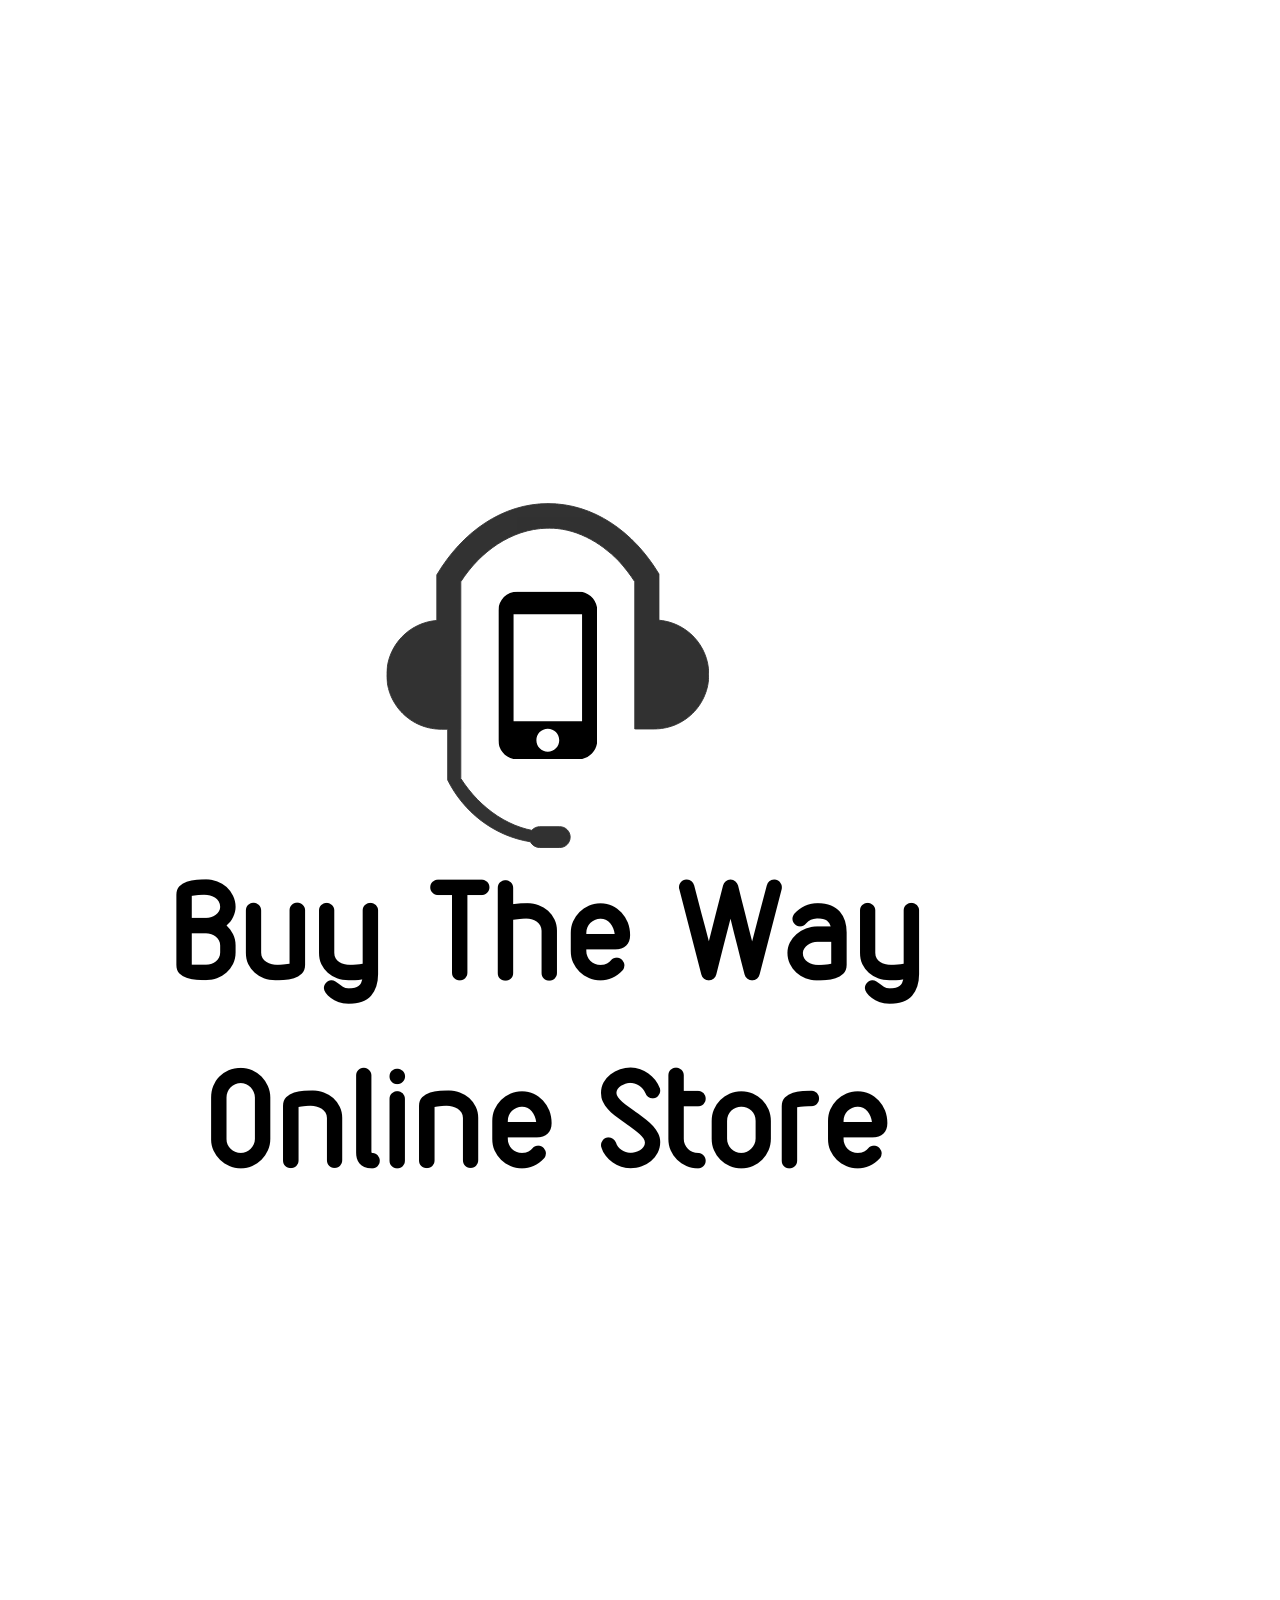
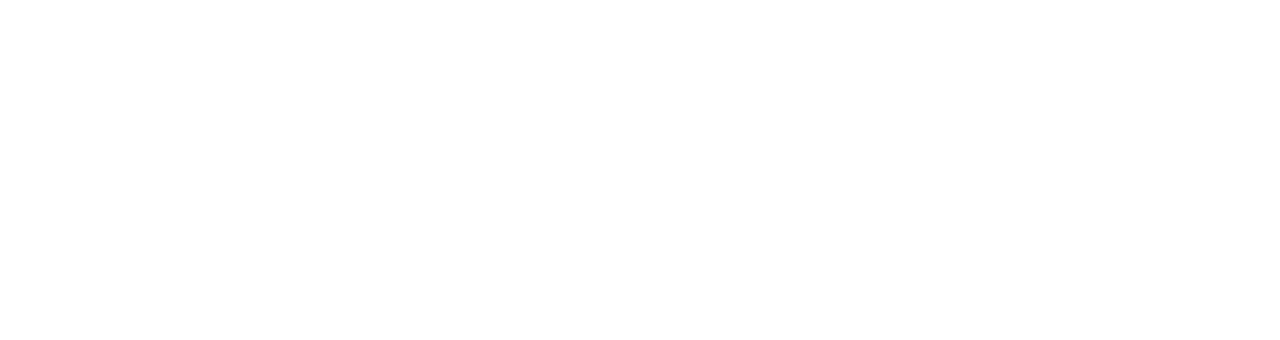
==== index.html @ 7ff97328 "Add files via upload" ====
<!DOCTYPE html>
<html>
  <head>
    <meta http-equiv="content-type" content="text/html; charset=utf-8" />
    <meta name="" content="">
    <title>Buy The Way</title>
  </head>
  <link rel="stylesheet" href="./style.css" type="text/css" media="all" />
  <body>
    <img id="firsScreen" src="./logo.png" alt="logo" />
  </body>
</html>
---- style.css ----
#firstScreen{
  width: 100%;
  height: 50%;
  
}
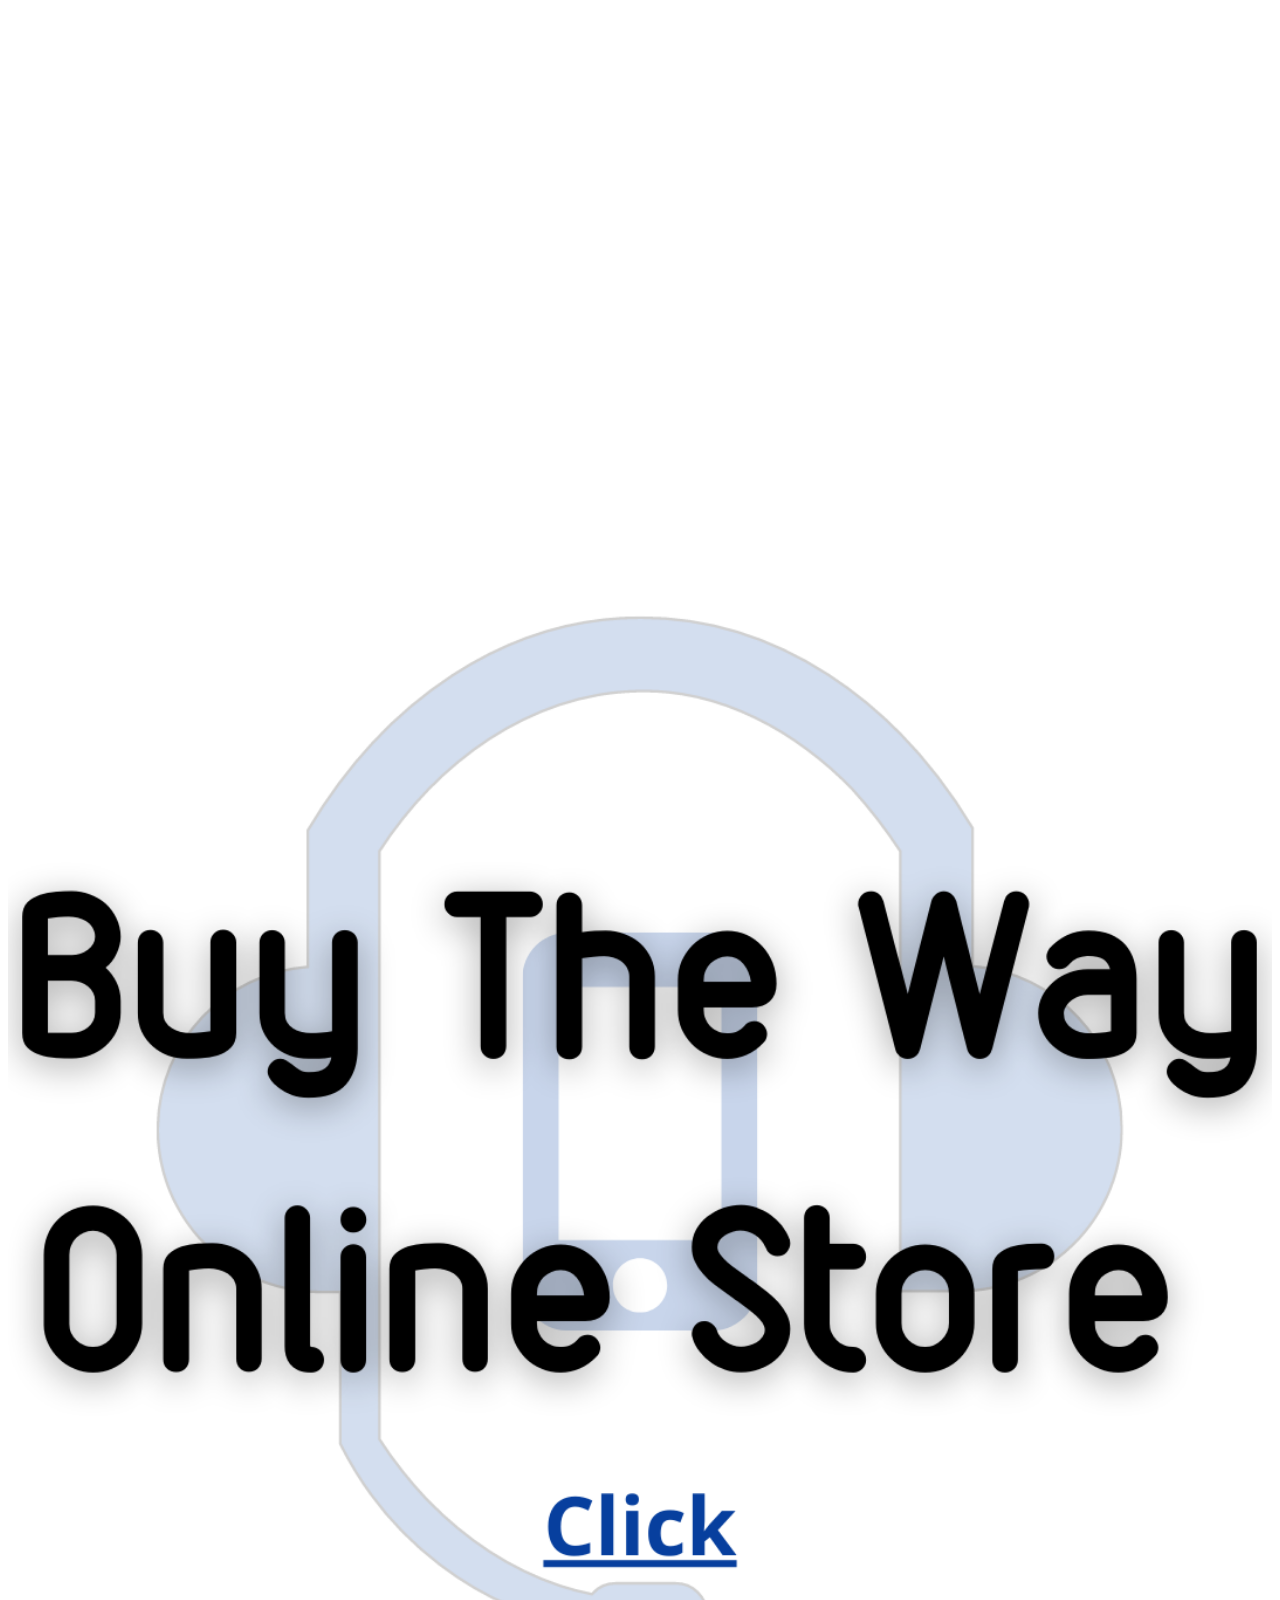
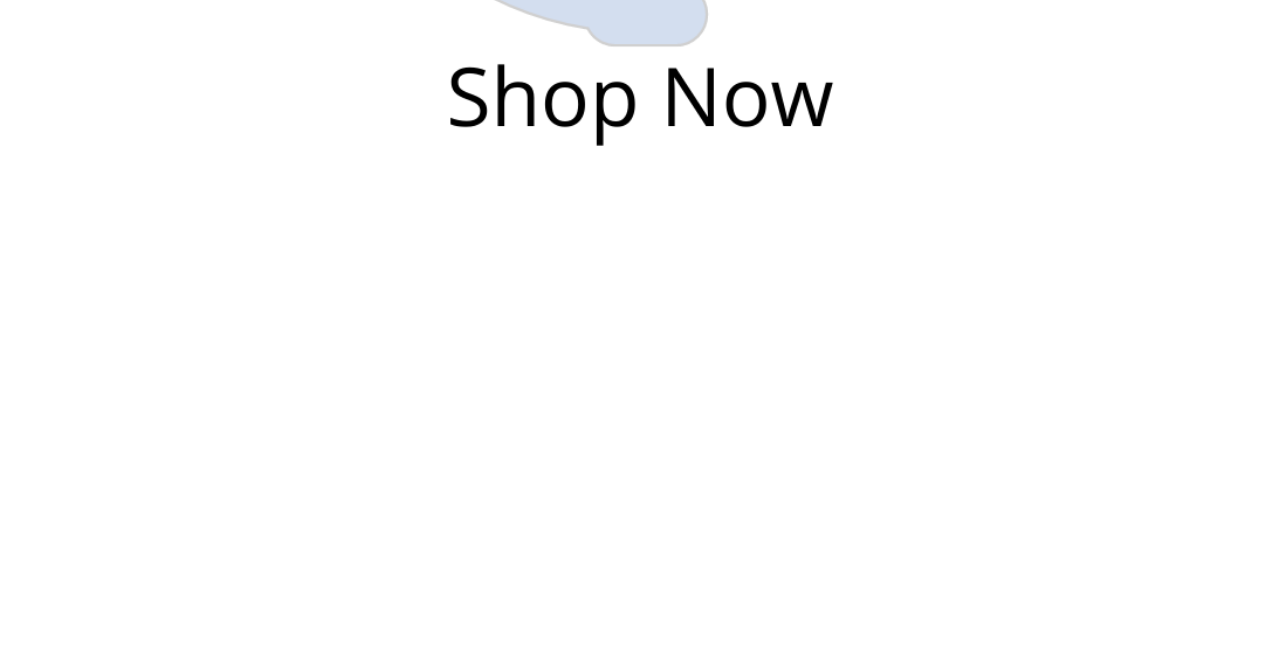
==== commit ed7ddf15: "Add files via upload" ====
--- a/index.html
+++ b/index.html
@@ -6,7 +6,7 @@
     <title>Buy The Way</title>
   </head>
   <link rel="stylesheet" href="./style.css" type="text/css" media="all" />
-  <body>
-    <img id="firsScreen" src="./logo.png" alt="logo" />
+  <body><a href="./shopping.html">
+    <img id="firstScreen" src="./awewa.png" alt="firstScreen" /></a>
   </body>
 </html>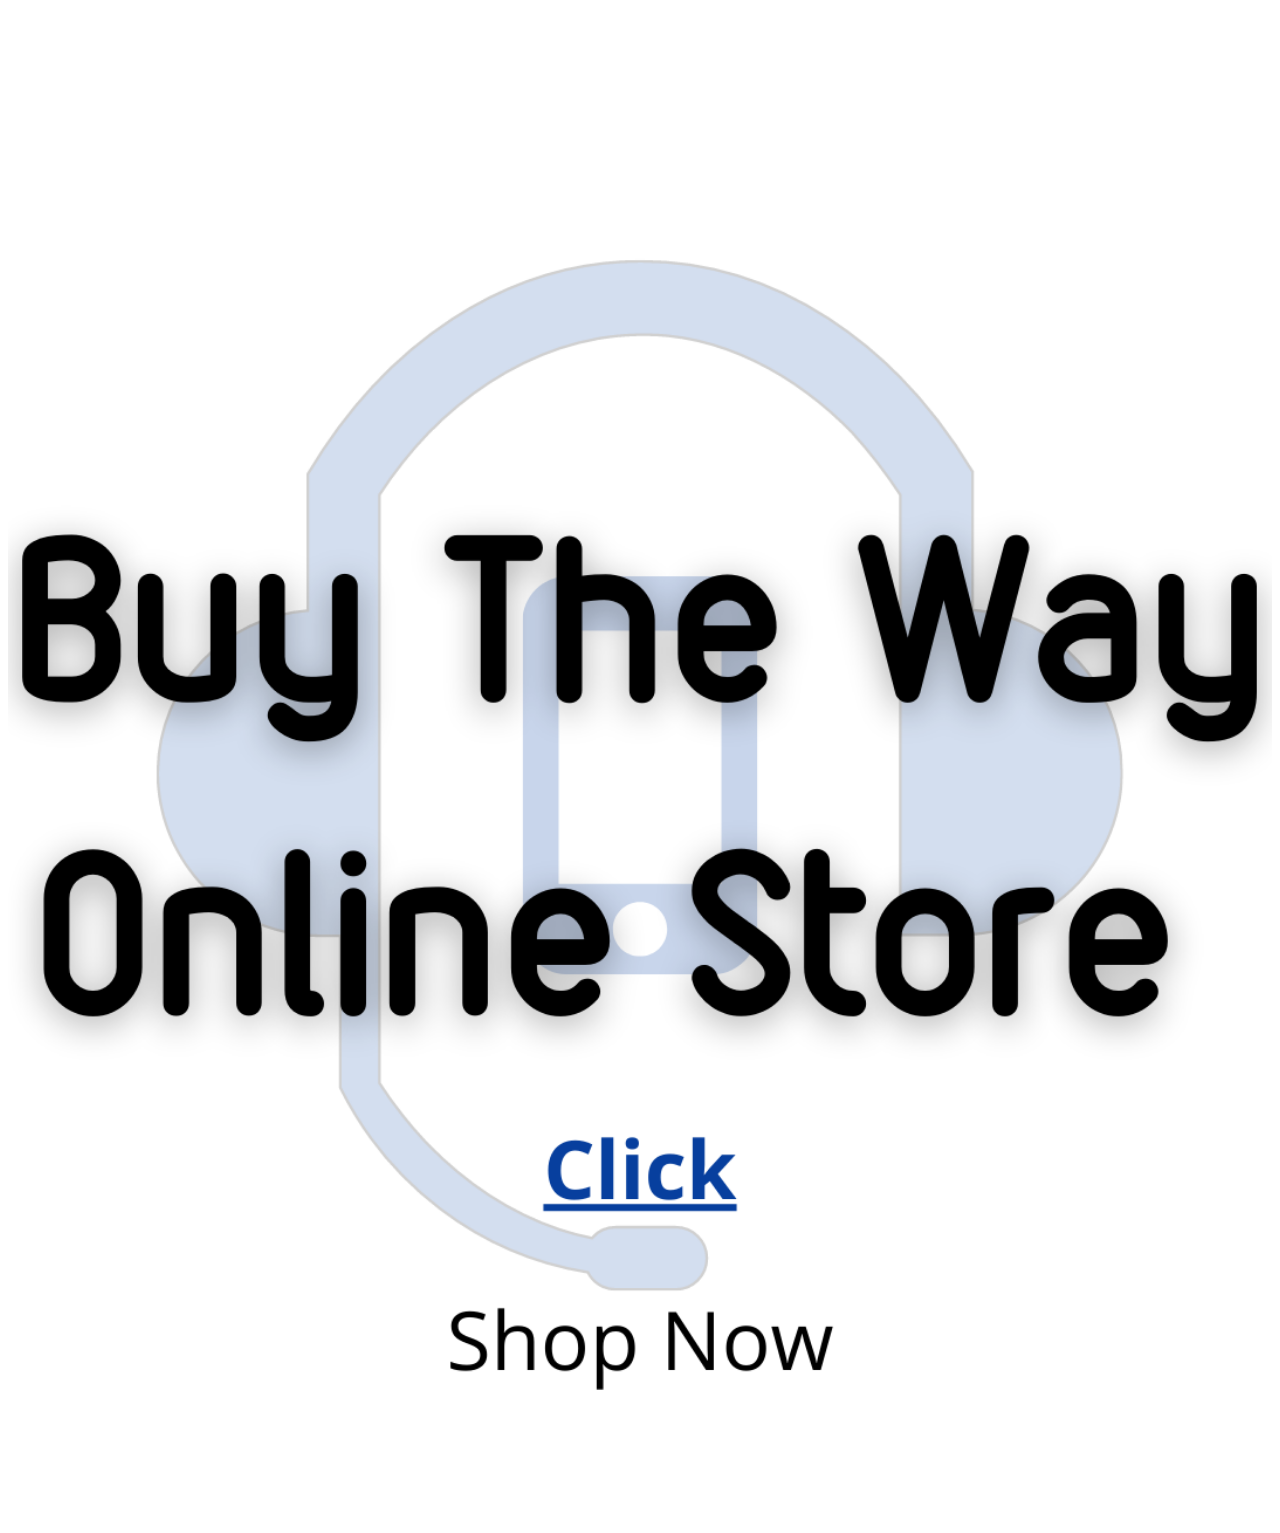
==== commit da25c4fc: "Update index.html" ====
--- a/index.html
+++ b/index.html
@@ -6,7 +6,9 @@
     <title>Buy The Way</title>
   </head>
   <link rel="stylesheet" href="./style.css" type="text/css" media="all" />
-  <body><a href="./shopping.html">
+  <body>
+<br/>
+<a href="./shopping.html">
     <img id="firstScreen" src="./awewa.png" alt="firstScreen" /></a>
   </body>
-</html>+</html>
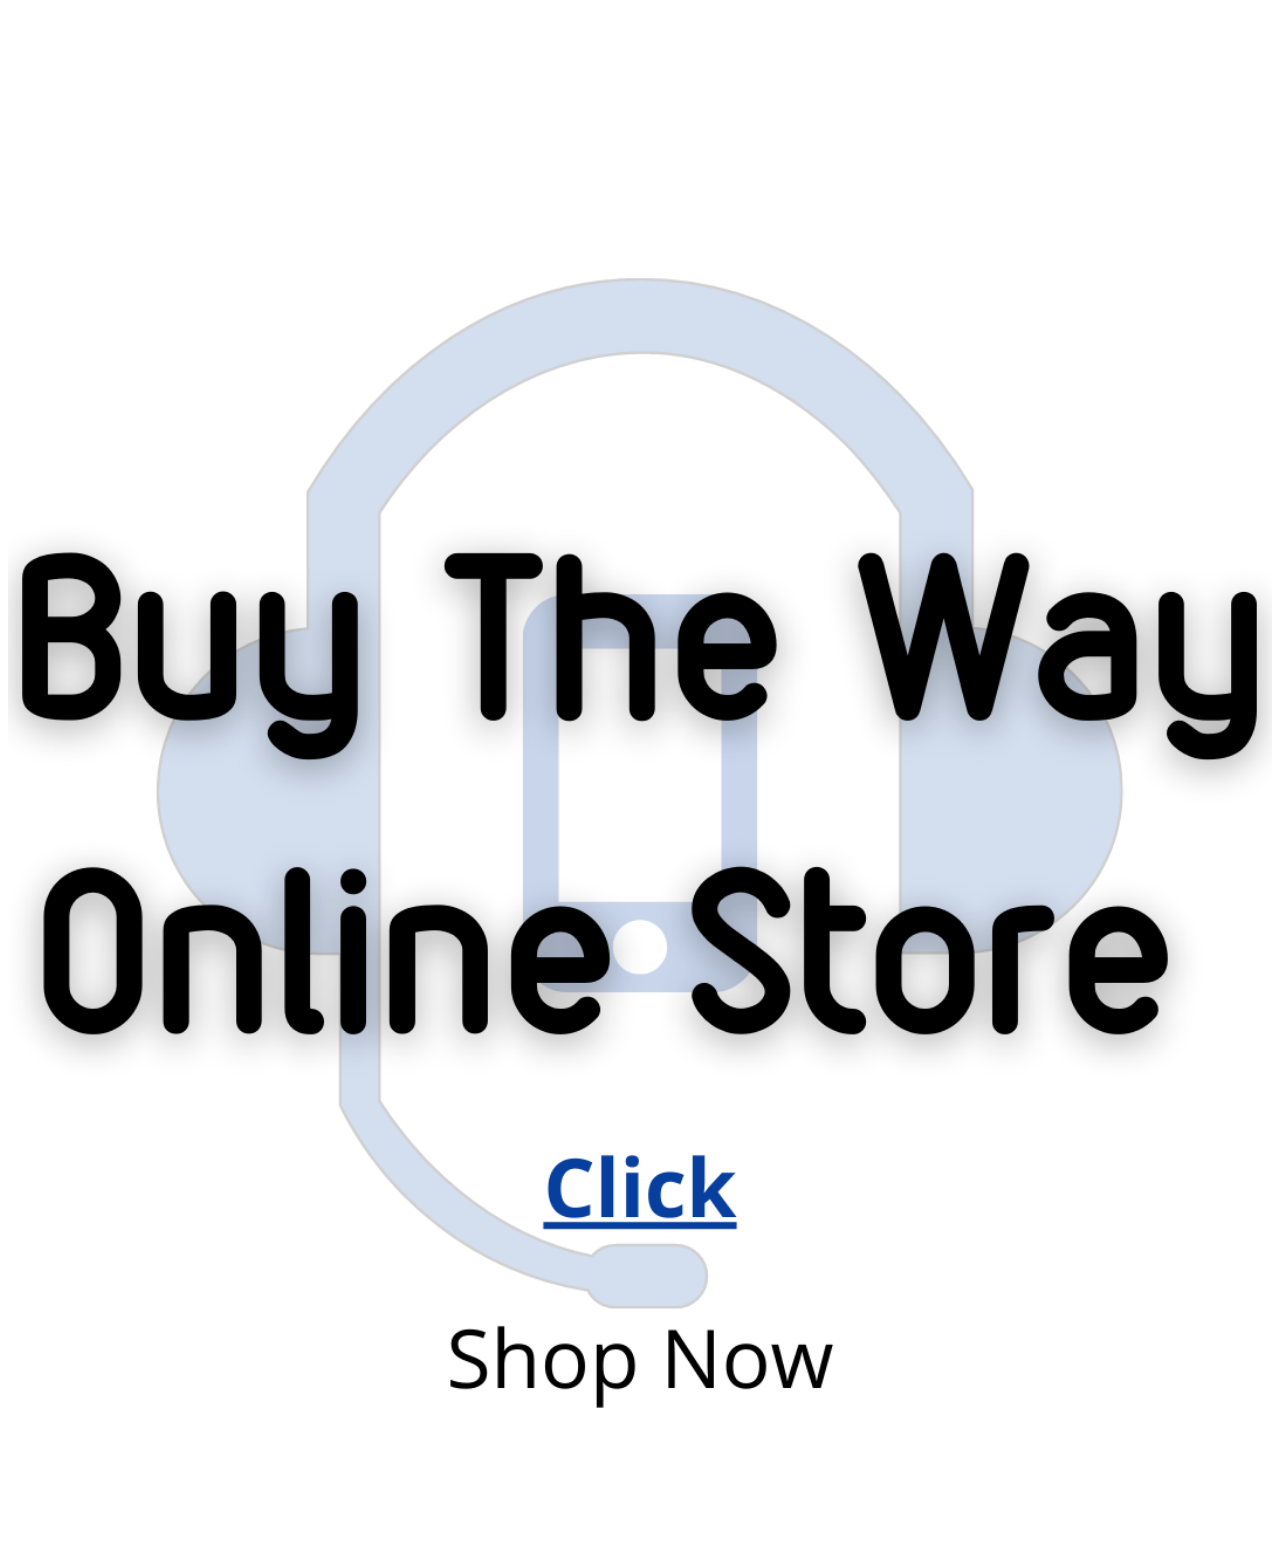
==== commit b6dba4e3: "Update index.html" ====
--- a/index.html
+++ b/index.html
@@ -7,7 +7,7 @@
   </head>
   <link rel="stylesheet" href="./style.css" type="text/css" media="all" />
   <body>
-<br/>
+<br/><br/>
 <a href="./shopping.html">
     <img id="firstScreen" src="./awewa.png" alt="firstScreen" /></a>
   </body>
